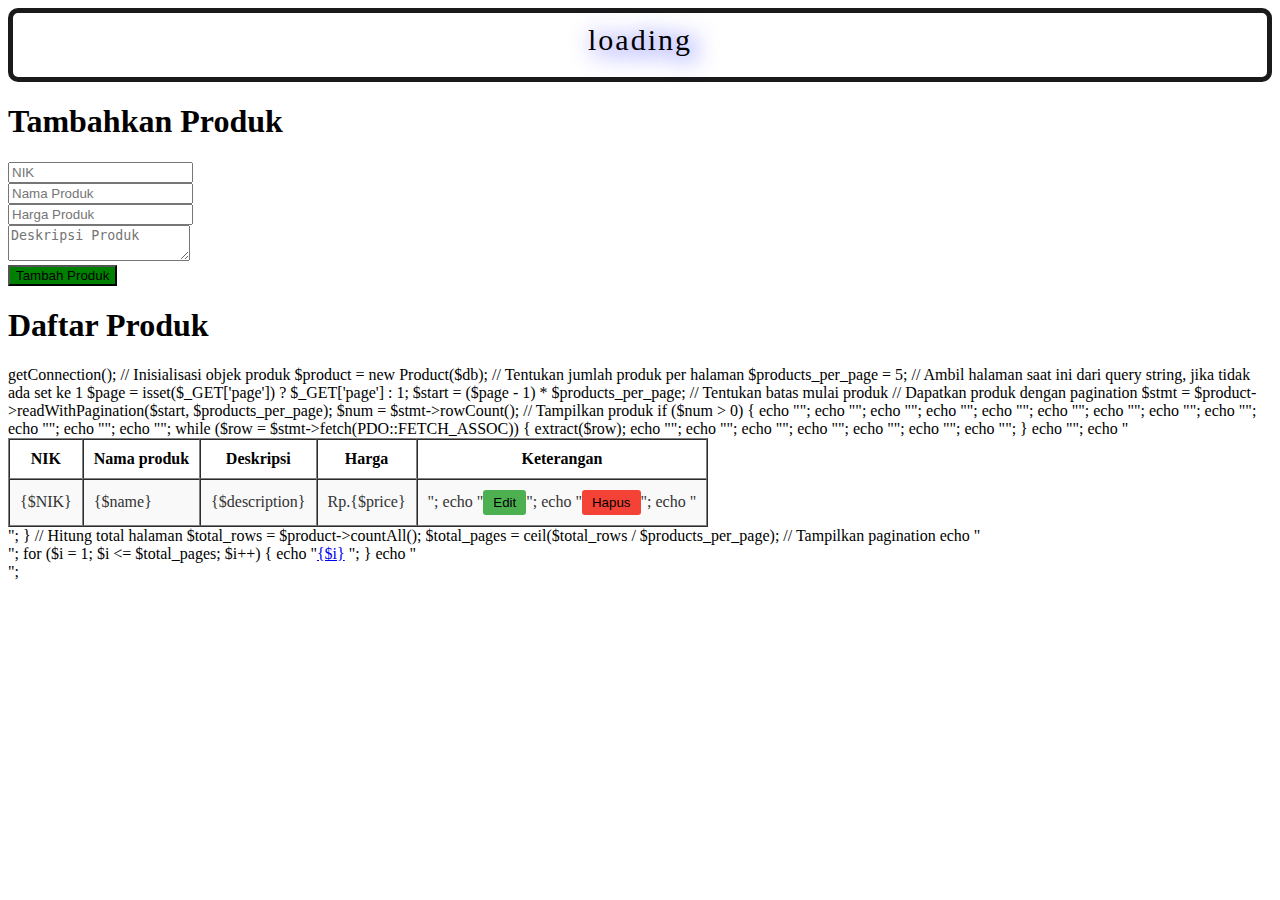
==== index.html @ eba7395e "first commit" ====
<!DOCTYPE html>
<html>

<head>
    <link rel="stylesheet" href="css/index.css">
    <title>CRUD Produk dengan AJAX</title>
    <script>
        // Fungsi untuk menambah produk dengan AJAX
        function addProduct() {
            var formData = new FormData(document.getElementById('productForm'));
            var xhr = new XMLHttpRequest();
            xhr.open("POST", "php/create_product.php", true);
            xhr.onload = function () {
                if (xhr.status === 200) {
                    document.getElementById('message').innerHTML = xhr.responseText;
                    loadProducts(); // Reload produk setelah menambah
                }
            };
            xhr.send(formData);
        }

        // Fungsi untuk mengedit produk
        function editProduct(id) {
            var NIK = prompt("Masukkan NIK:");
            var name = prompt("Masukkan nama produk:");
            var price = prompt("Masukkan harga produk:");
            var description = prompt("Masukkan deskripsi produk:");

            if (NIK && name && price && description) {
                var formData = new FormData();
                formData.append("id", id);
                formData.append("NIK", NIK);
                formData.append("name", name);
                formData.append("price", price);
                formData.append("description", description);

                var xhr = new XMLHttpRequest();
                xhr.open("POST", "php/update_product.php", true);
                xhr.onload = function () {
                    if (xhr.status === 200) {
                        document.getElementById('message').innerHTML = xhr.responseText;
                        loadProducts();
                    }
                };
                xhr.send(formData);
            }
        }

        // Fungsi untuk menghapus produk
        function deleteProduct(id) {
            if (confirm("Anda yakin ingin menghapus produk ini?")) {
                var formData = new FormData();
                formData.append("id", id);

                var xhr = new XMLHttpRequest();
                xhr.open("POST", "php/delete_product.php", true);
                xhr.onload = function () {
                    if (xhr.status === 200) {
                        document.getElementById('message').innerHTML = xhr.responseText;
                        loadProducts(); // Reload daftar produk setelah menghapus
                    }
                };
                xhr.send(formData);
            }
        }

        // Fungsi untuk memuat daftar produk
        function loadProducts(page = 1) {
            var xhr = new XMLHttpRequest();
            xhr.open("GET", "php/list_products.php?page=" + page, true);
            xhr.onload = function () {
                if (xhr.status === 200) {
                    document.getElementById('products').innerHTML = xhr.responseText;
                }
            };
            xhr.send();
        }

        // Muat produk saat halaman pertama kali dibuka
        window.onload = function () {
            loadProducts();
        };

    </script>
</head>

<body>
    <body id="body">
        <form id="all">
            <div id="test">
                loading
            </div>
            <div id="ttt"></div>
        </form>
        <script src="js/index.js"></script>
    </body>

    <h1>Tambahkan Produk</h1>
        <form id="productForm" onsubmit="event.preventDefault(); addProduct();">
            <input type="text" name="nik" placeholder="NIK" required><br>
            <input type="text" name="name" placeholder="Nama Produk" required><br>
            <input type="text" name="price" placeholder="Harga Produk" required><br>
            <textarea name="description" placeholder="Deskripsi Produk" required></textarea><br>
            <button type="submit" style="background-color: green;">Tambah Produk</button>
        </form>
    <div id="message"></div>
    
    <div class="center">
        <h1>Daftar Produk</h1>
        <div id="products"></div>
    </div>
    
</body>

</html>
---- css/index.css ----
#body{
    background-color: white;
}

#test {
    text-align: center;
    font-family: serif;
    color: rgb(0, 0, 0);
    letter-spacing: 2px;
    font-size: 30px;
    text-shadow: 5px 3px 25px #000CFF;
    padding: 5px;
    border: 10px rgb(0, 0, 0);
    border-radius: 30px;
}

#b1 {
    text-align: center;
    font-weight: bold;
}

#ttt {
    color: rgb(6, 6, 6);
    text-align: center;
    text-shadow: 10px 13px 30px #161717;
    padding: 5px;
    border: 2px #000CFF;
    font-family: serif;
    border-radius: 30px;
}

#all {
    padding: 5px;
    border: 5px solid #1a1a1b;
    font-family: serif;
    border-radius: 10px;
}
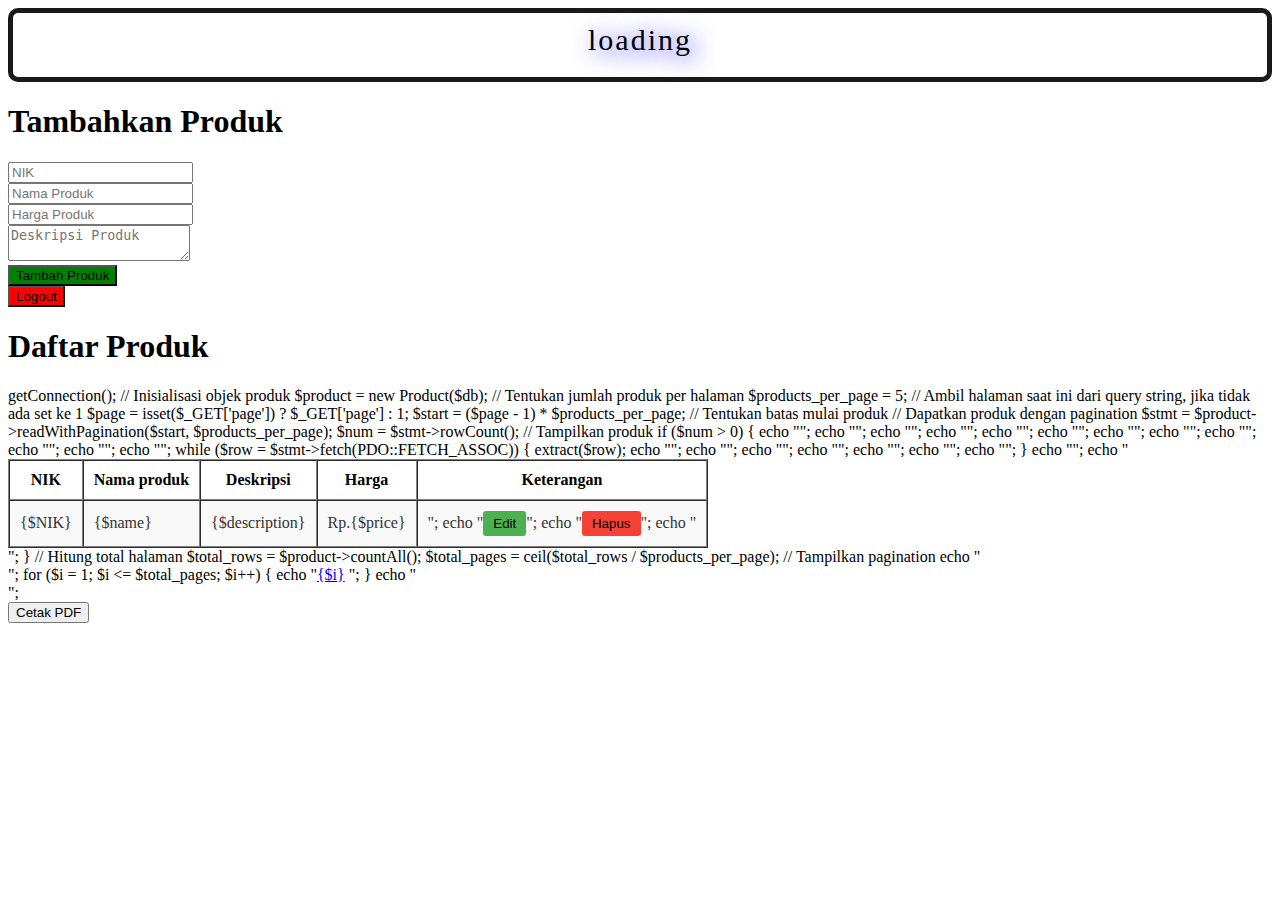
==== commit fd18aca5: "first commit" ====
--- a/index.html
+++ b/index.html
@@ -1,8 +1,18 @@
+<?php
+    session_start();
+    
+    if (!isset($_SESSION['loggedin']) || $_SESSION['loggedin'] != true) {
+        header("location: login_form.html");
+        exit;
+    }
+?>
+
 <!DOCTYPE html>
 <html>
 
 <head>
     <link rel="stylesheet" href="css/index.css">
+    <link rel="icon" type="image" href="img/box.png">
     <title>CRUD Produk dengan AJAX</title>
     <script>
         // Fungsi untuk menambah produk dengan AJAX
@@ -81,6 +91,12 @@
             loadProducts();
         };
 
+        function logout() {
+            if (confirm("Anda yakin ingin logout?")) {
+                window.location.href = "logout.php";
+            }
+        }
+
     </script>
 </head>
 
@@ -102,14 +118,19 @@
             <input type="text" name="price" placeholder="Harga Produk" required><br>
             <textarea name="description" placeholder="Deskripsi Produk" required></textarea><br>
             <button type="submit" style="background-color: green;">Tambah Produk</button>
+            
         </form>
     <div id="message"></div>
-    
+    <button onclick="logout()" style="background-color: red;">Logout</button>
     <div class="center">
         <h1>Daftar Produk</h1>
         <div id="products"></div>
     </div>
+    <a href="php/generate_pdf.php">
+        <button>Cetak PDF</button>
+    </a>
     
 </body>
 
+
 </html>